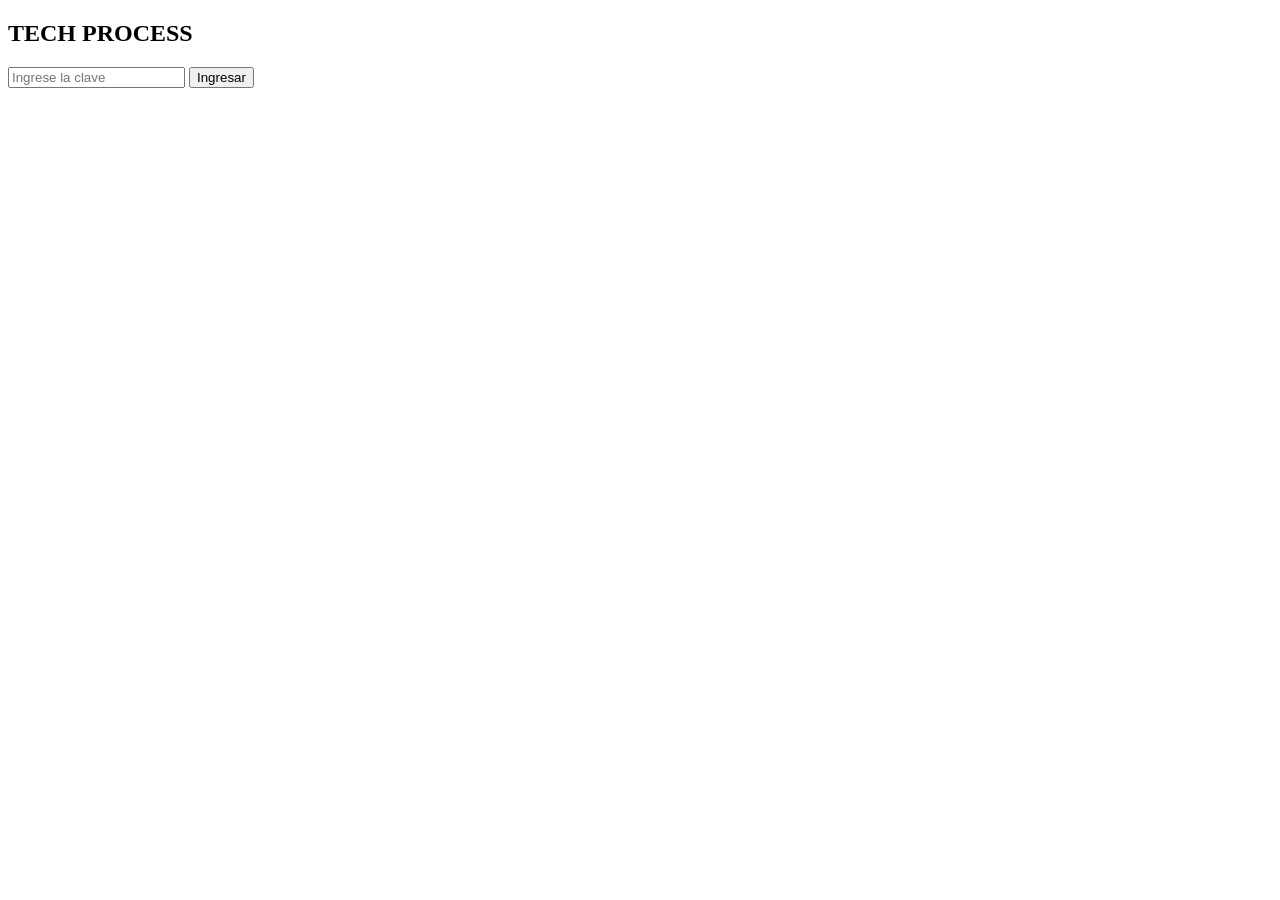
==== kardex.html @ 9646a2b2 "Add files via upload" ====
<!DOCTYPE html>
<html>
<head>
<meta charset="UTF-8">
<title>Acceso al Kardex</title>
</head>

<body>

<h2>TECH PROCESS</h2>

<input type="password" id="clave" placeholder="Ingrese la clave">

<button onclick="entrar()">Ingresar</button>

<script>
function entrar(){

    let clave=document.getElementById("clave").value;

    if(clave=="KARDEX123"){
        window.location="index.html";
    }else{
        alert("Clave incorrecta");
    }

}
</script>

</body>
</html>
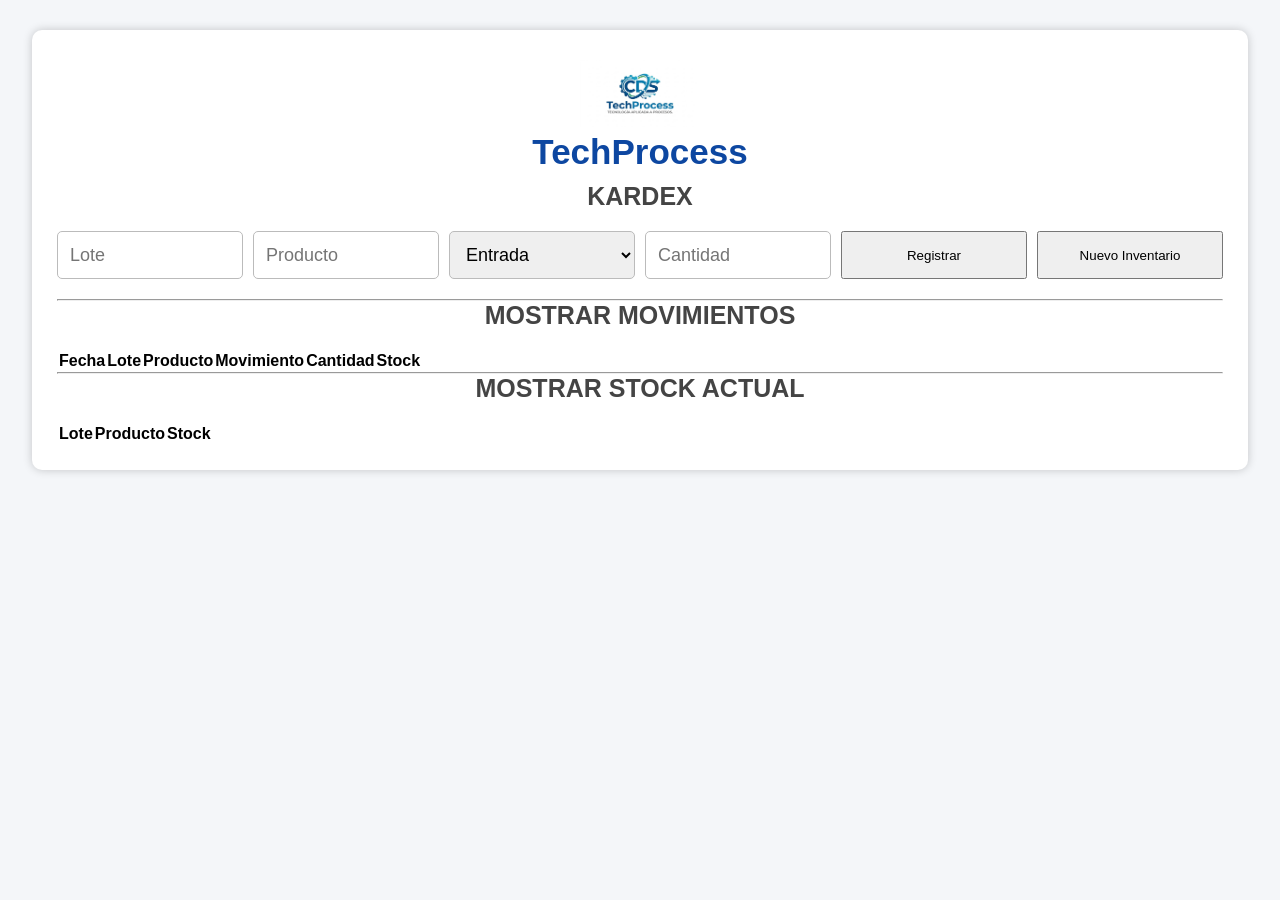
==== commit a064fb42: "Add files via upload" ====
--- a/kardex.html
+++ b/kardex.html
@@ -1,31 +1,100 @@
 <!DOCTYPE html>
-<html>
+<html lang="es">
 <head>
 <meta charset="UTF-8">
-<title>Acceso al Kardex</title>
+<meta name="viewport" content="width=device-width, initial-scale=1">
+<title>KARDEX</title>
+
+<link rel="stylesheet" href="./css/style.css">
+
 </head>
 
 <body>
 
-<h2>TECH PROCESS</h2>
+<div class="contenedor">
+<img src="./img/logo.png" alt="Logo J&C" class="logo">
 
-<input type="password" id="clave" placeholder="Ingrese la clave">
+<h1>TechProcess</h1>
+<h2>KARDEX</h2>
 
-<button onclick="entrar()">Ingresar</button>
+<div class="formulario">
 
-<script>
-function entrar(){
+<input type="text" id="lote" placeholder="Lote">
 
-    let clave=document.getElementById("clave").value;
+<input type="text" id="producto" placeholder="Producto">
 
-    if(clave=="KARDEX123"){
-        window.location="index.html";
-    }else{
-        alert("Clave incorrecta");
-    }
+<select id="movimiento">
+<option>Entrada</option>
+<option>Salida</option>
+</select>
 
-}
-</script>
+<input type="number" id="cantidad" placeholder="Cantidad">
 
+<button onclick="registrar()">
+Registrar
+</button>
+
+<button onclick="nuevoInventario()">
+Nuevo Inventario
+</button>
+
+
+</div>
+
+<hr>
+
+<h2>MOSTRAR MOVIMIENTOS</h2>
+
+<table id="tablaMovimientos">
+
+<thead>
+
+<tr>
+
+<th>Fecha</th>
+<th>Lote</th>
+<th>Producto</th>
+<th>Movimiento</th>
+<th>Cantidad</th>
+<th>Stock</th>
+<th></th>
+
+</tr>
+
+</thead>
+
+<tbody>
+
+</tbody>
+
+</table>
+
+<hr>
+
+<h2>MOSTRAR STOCK ACTUAL</h2>
+
+<table id="tablaStock">
+
+<thead>
+
+<tr>
+
+<th>Lote</th>
+<th>Producto</th>
+<th>Stock</th>
+
+</tr>
+
+</thead>
+
+<tbody>
+
+</tbody>
+
+</table>
+
+</div>
+
+<script src="./js/script.js"></script>
 </body>
-</html>+</html>
--- a/css/style.css
+++ b/css/style.css
@@ -0,0 +1,163 @@
+/* ==========================================
+   KARDEX 
+   TECH PROCESS
+========================================== */
+
+*{
+    margin:0;
+    padding:0;
+    box-sizing:border-box;
+    font-family:Arial, Helvetica, sans-serif;
+}
+
+body{
+    background:#f4f6f9;
+}
+
+.contenedor{
+    width:95%;
+    max-width:1300px;
+    margin:30px auto;
+    background:#fff;
+    padding:25px;
+    border-radius:10px;
+    box-shadow:0 0 10px rgba(0,0,0,.2);
+}
+.logo{
+    width:120px;
+    height:auto;
+    display:block;
+    margin:5px auto;
+}
+h1{
+   text-align:center;
+    color:#0d47a1;
+    margin-bottom:10px;
+    font-size:35px;
+}
+
+h2{
+   text-align:center;
+    color:#444;
+    margin-bottom:20px;
+    font-size:25px;
+}
+
+.formulario{
+
+    display:grid;
+
+    grid-template-columns:
+    repeat(auto-fit,minmax(180px,1fr));
+
+    gap:10px;
+
+    margin-bottom:20px;
+
+}
+
+input,
+select{
+
+  padding:12px;
+    border:1px solid #bbb;
+    border-radius:5px;
+    font-size:18px;
+
+}
+
+input:focus,
+select:focus{
+
+    border:2px solid #1565c0;
+
+    outline:none;
+
+}
+
+button{
+
+    button{
+    background:#1565c0;
+    color:white;
+    border:none;
+    padding:12px;
+    border-radius:5px;
+    cursor:pointer;
+    font-size:18px;
+
+}
+
+button:hover{
+
+    background:#0d47a1;
+
+}
+
+table{
+
+    width:100%;
+
+    border-collapse:collapse;
+
+    margin-top:15px;
+
+}
+
+th{
+
+      background:#1565c0;
+    color:white;
+    padding:12px;
+    font-size:18px;
+
+}
+
+td{
+
+      border:1px solid #ddd;
+    padding:12px;
+    text-align:center;
+    font-size:17px;
+
+}
+
+tr:nth-child(even){
+
+    background:#f8f8f8;
+
+}
+
+tr:hover{
+
+    background:#e3f2fd;
+
+}
+
+hr{
+
+    margin:25px 0;
+
+}
+
+@media(max-width:700px){
+
+.formulario{
+
+grid-template-columns:1fr;
+
+}
+
+table{
+
+font-size:13px;
+
+}
+
+button{
+
+width:100%;
+
+}
+
+}}
